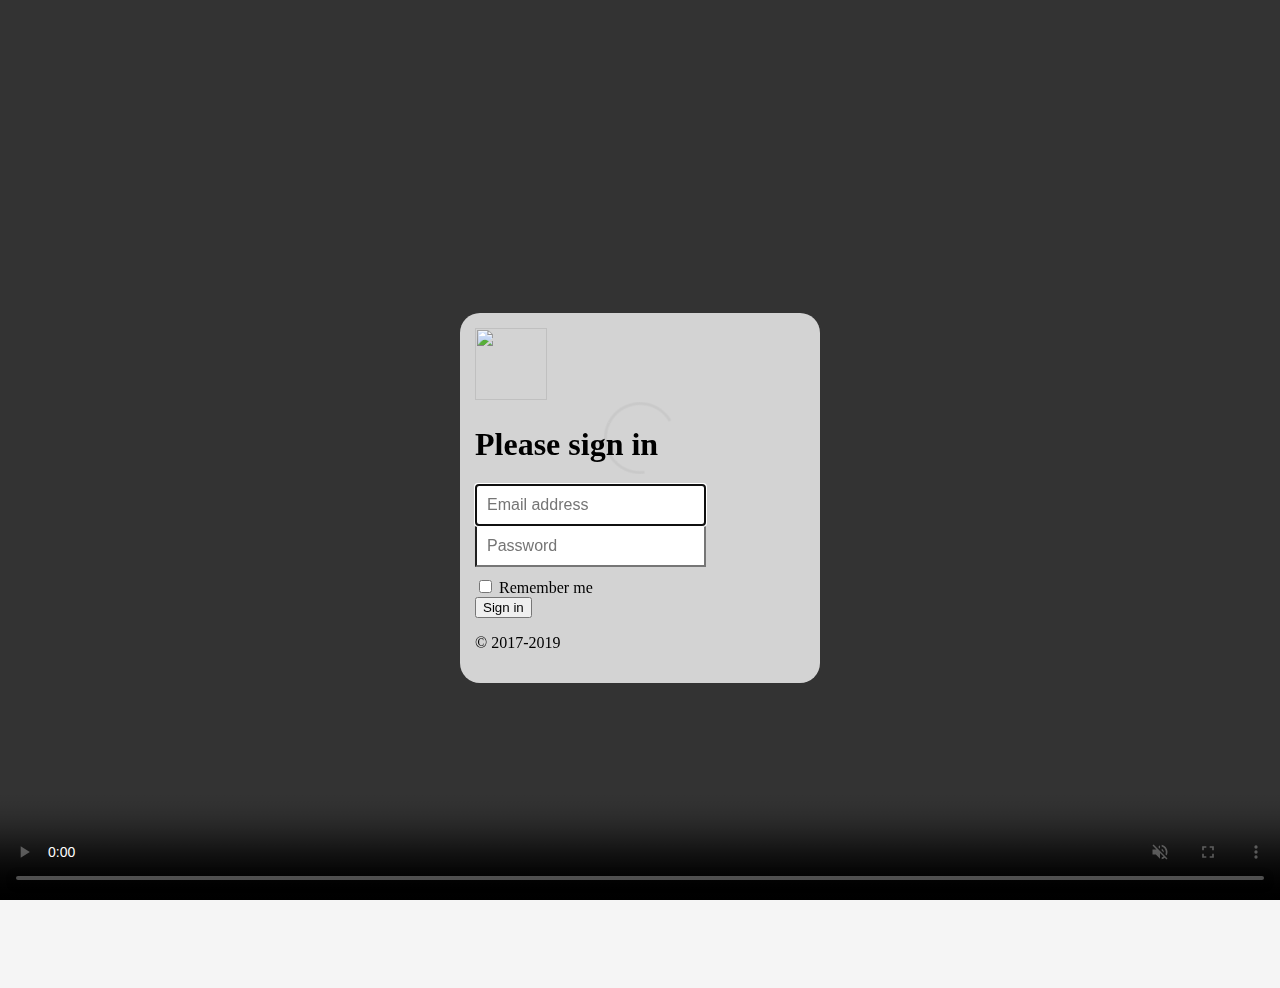
==== index.html @ a6878e3a "xd" ====
<!DOCTYPE html>
<html lang="en">
<head>
	<meta charset="UTF-8">
	<meta name="viewport" content="width=device-width, initial-scale=1.0">
	<title>Document</title>
	<link rel="canonical" href="https://getbootstrap.com/docs/4.3/examples/sign-in/">
	<link href="https://cdn.jsdelivr.net/npm/bootstrap@5.0.0-beta1/dist/css/bootstrap.min.css" rel="stylesheet" integrity="sha384-giJF6kkoqNQ00vy+HMDP7azOuL0xtbfIcaT9wjKHr8RbDVddVHyTfAAsrekwKmP1" crossorigin="anonymous">
	<script src="https://cdn.jsdelivr.net/npm/bootstrap@5.0.0-beta1/dist/js/bootstrap.bundle.min.js" integrity="sha384-ygbV9kiqUc6oa4msXn9868pTtWMgiQaeYH7/t7LECLbyPA2x65Kgf80OJFdroafW" crossorigin="anonymous"></script>
<link href="/docs/4.3/dist/css/bootstrap.min.css" rel="stylesheet" integrity="sha384-ggOyR0iXCbMQv3Xipma34MD+dH/1fQ784/j6cY/iJTQUOhcWr7x9JvoRxT2MZw1T" crossorigin="anonymous">
    <style>
      .bd-placeholder-img {
        font-size: 1.125rem;
        text-anchor: middle;
        -webkit-user-select: none;
        -moz-user-select: none;
        -ms-user-select: none;
        user-select: none;
      }

      @media (min-width: 768px) {
        .bd-placeholder-img-lg {
          font-size: 3.5rem;
        }
      }
    </style>
    <link href="./css/css/index.css" rel="stylesheet">
  </head>

  <body class="text-center">
    <form class="form-signin" action="./home.html">
  <img class="mb-4" src="https://img.icons8.com/pastel-glyph/2x/guitar--v2.png" alt="" width="72" height="72">
  <h1 class="h3 mb-3 font-weight-normal">Please sign in</h1>
  <input type="email" id="inputEmail" class="form-control" placeholder="Email address" required autofocus>
  <input type="password" id="inputPassword" class="form-control" placeholder="Password" required>
  <div class="checkbox mb-3">
    <label>
      <input type="checkbox" value="remember-me"> Remember me
    </label>
  </div>
  <button class="btn btn-lg btn-primary btn-block" type="submit">Sign in</button>
  <p class="mt-5 mb-3 text-muted">&copy; 2017-2019</p>
</form>
<video autoplay="autoplay" loop="loop" id="video_background" preload="auto" volume="0" controls muted>
   <source src="./vids-img/Johnny Cash- Get Rhythm (Official-Unofficial) Music Video.mp4" type="video/mp4"/>
 </video>
</body>

</html>
---- css/css/index.css ----
html,
body {
  height: 100%;
}

body {
  display: -ms-flexbox;
  display: flex;
  -ms-flex-align: center;
  align-items: center;
  padding-top: 40px;
  padding-bottom: 40px;
  background-color: #f5f5f5;
}

.form-signin {
  width: 100%;
  max-width: 330px;
  padding: 15px;
  margin: auto;
  background-color: rgba(255, 255, 255, 0.788);
  border-radius: 20px;
}
.form-signin .checkbox {
  font-weight: 400;
}
.form-signin .form-control {
  position: relative;
  box-sizing: border-box;
  height: auto;
  padding: 10px;
  font-size: 16px;
}
.form-signin .form-control:focus {
  z-index: 2;
}
.form-signin input[type="email"] {
  margin-bottom: -1px;
  border-bottom-right-radius: 0;
  border-bottom-left-radius: 0;
}
.form-signin input[type="password"] {
  margin-bottom: 10px;
  border-top-left-radius: 0;
  border-top-right-radius: 0;
}

#video_background {
    position: absolute;
    bottom: 0px;
    right: 0px;
    min-width: 100%;
    min-height: 100%;
    width: auto;
    height: auto;
    z-index: -1000;
    overflow: hidden;
    }
    #video_pattern {
    background:#fff;
    position: fixed;
    opacity: 0.8;
    left: 0px;
    top: 0px;
    width: 100%;
    height: 100%;
    z-index: 1;
    }
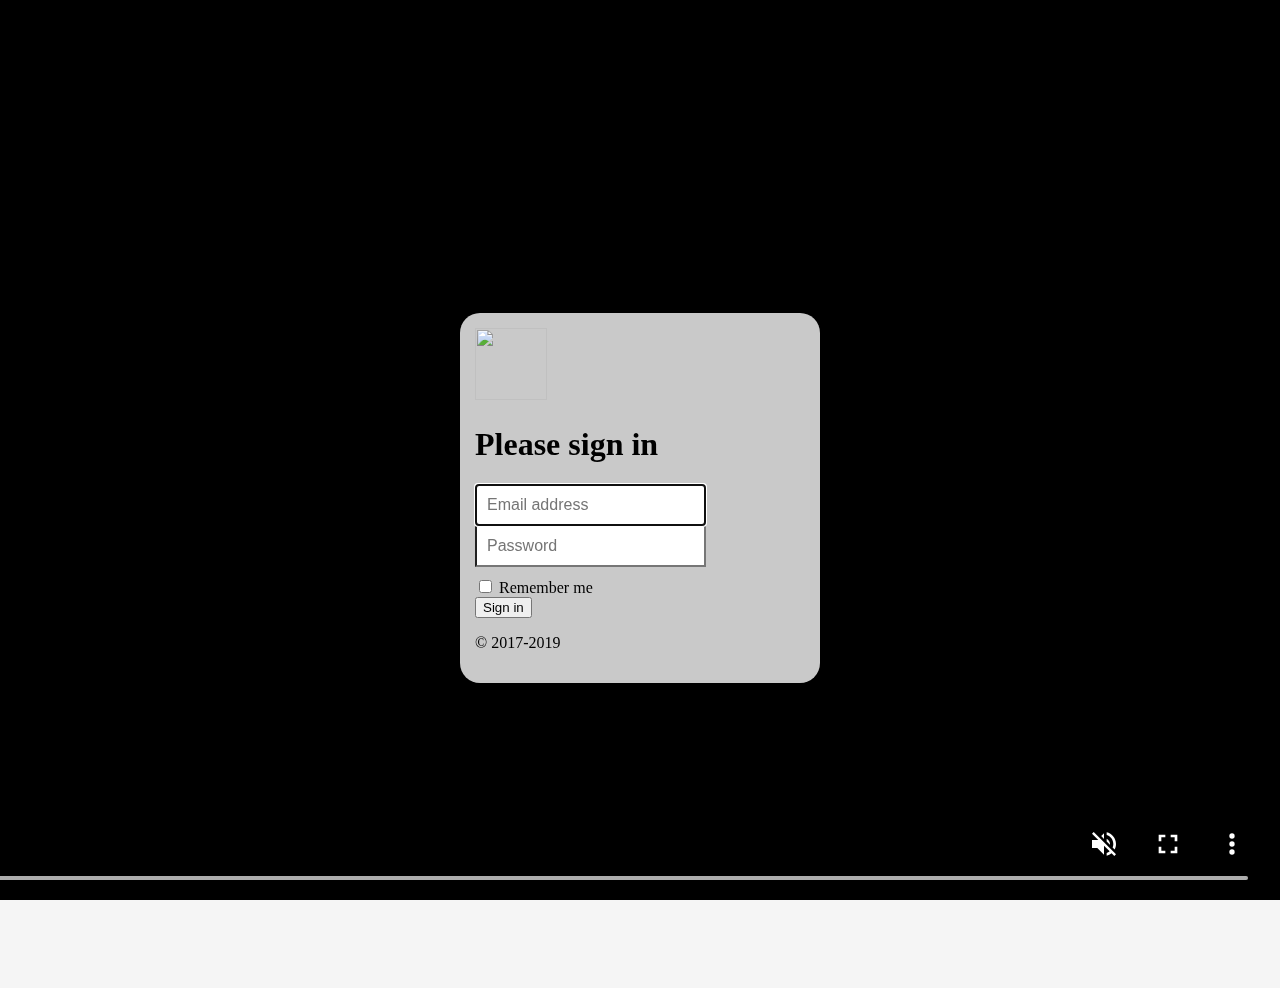
==== commit 9c5e9997: "definitivo" ====
--- a/index.html
+++ b/index.html
@@ -42,7 +42,7 @@
   <p class="mt-5 mb-3 text-muted">&copy; 2017-2019</p>
 </form>
 <video autoplay="autoplay" loop="loop" id="video_background" preload="auto" volume="0" controls muted>
-   <source src="./vids-img/Johnny Cash- Get Rhythm (Official-Unofficial) Music Video.mp4" type="video/mp4"/>
+   <source src="./vids-img/album.mp4" type="video/mp4"/>
  </video>
 </body>
 
